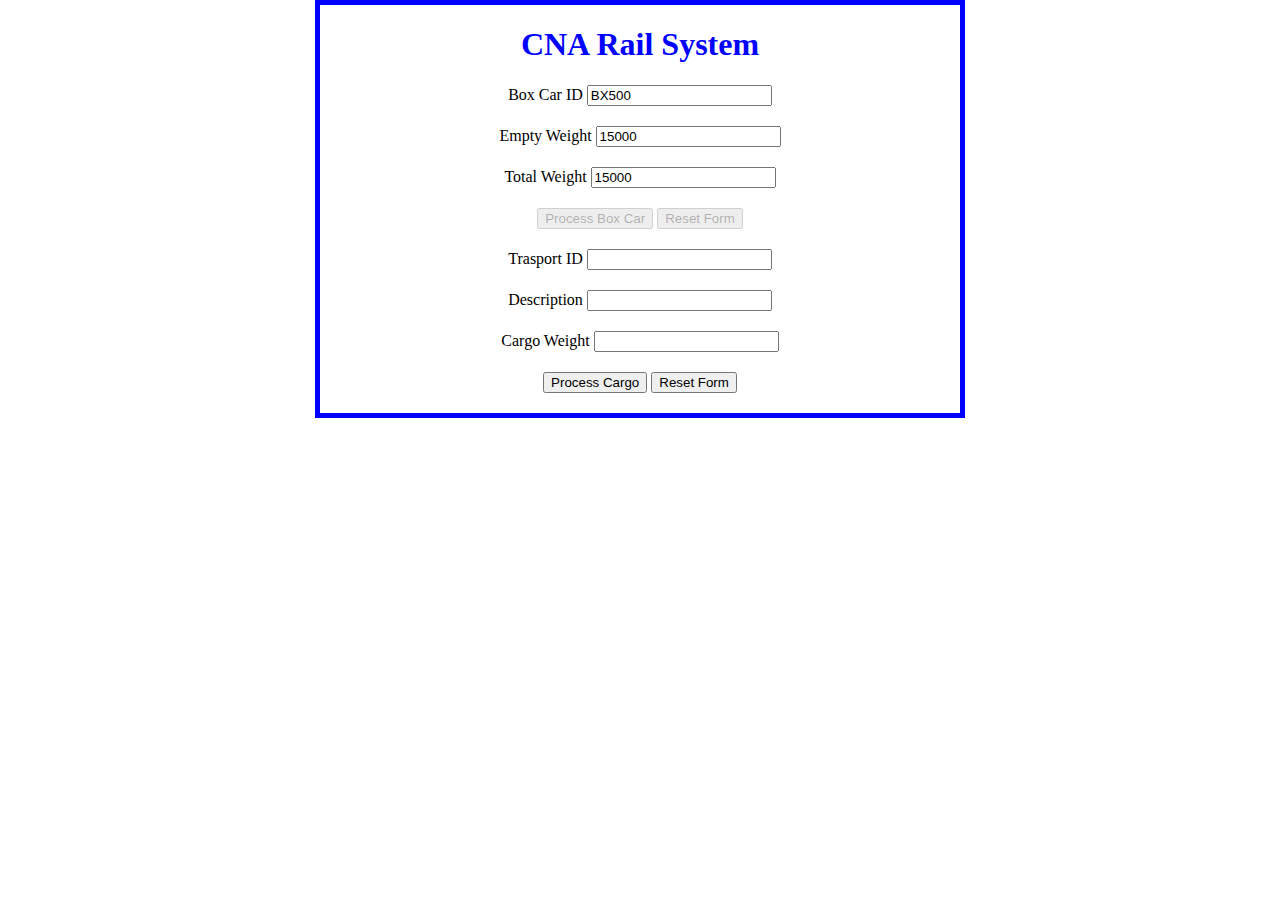
==== index.html @ 56580543 "Assignment 1 complete" ====
<!DOCTYPE html>
<html lang="en">

<head>
    <meta charset="UTF-8">
    <meta name="viewport" content="width=device-width, initial-scale=1.0">
    <title>Document</title>
    <script src="https://ajax.googleapis.com/ajax/libs/jquery/3.7.1/jquery.min.js"></script>
    <link rel="stylesheet" href="style.css">
</head>

<body>

    <h1>CNA Rail System</h1>

    <form id="BoxCarForm">

        <div class="formcontent">        
            <label for="BoxCarID">Box Car ID</label>
            <input id="BoxCarID" type="text" readonly value="BX500">
        </div>

        <div class="formcontent">      
            <label for="EmptyWeight">Empty Weight</label>
            <input id="EmptyWeight" type="text" readonly value="15000">
        </div>  

        <div class="formcontent"> 
            <label for="TotalWeight">Total Weight</label>
            <input id="TotalWeight" type="text" readonly value="0">
        </div>

        <div class="formcontent"> 
            <button disabled>Process Box Car</button>
            <button disabled>Reset Form</button>
        </div>

    </form>
 
    <form id="CargoProcessForm">

        <div class="formcontent">         
            <label for="TransportID">Trasport ID</label>
            <input type="text" id="TransportID">
        </div>

        <div class="formcontent">
            <label for="Description">Description</label>
            <input type="text" id="Description"> 
        </div>

        <div class="formcontent"> 
            <label for="CargoWeight">Cargo Weight</label>
            <input type="text" id="CargoWeight">
        </div>

        <div class="formcontent"> 
            <button type="submit">Process Cargo</button>
            <button type="reset">Reset Form</button> 
        </div>
        
    </form>
 
</body>

<script src="process_cargo.js"></script> 

</html>
---- style.css ----
.formcontent {
    display: block;
    margin: 20px;
}

body {
    border: solid 5px blue;
    width: 50%;
    margin: auto;
    text-align: center;
}

h1 {
    color: blue;
}

table {
    width: 80%;
    border-collapse: collapse;
    margin: auto;
}

th, td {
    padding: 5px 10px;
    border: 1px solid black;
    text-align: center;
}

th {
    background-color: gray;
}

tr:nth-child(even) {
    background-color: #f9f9f9;
}

.tableHead {
    font-size: 220%;
    font-weight: bold;
    text-align: center;
    margin-top: 10px;
    margin-bottom: 10px;
    color: black;
    padding: 10px;
    display: inline-block;
}
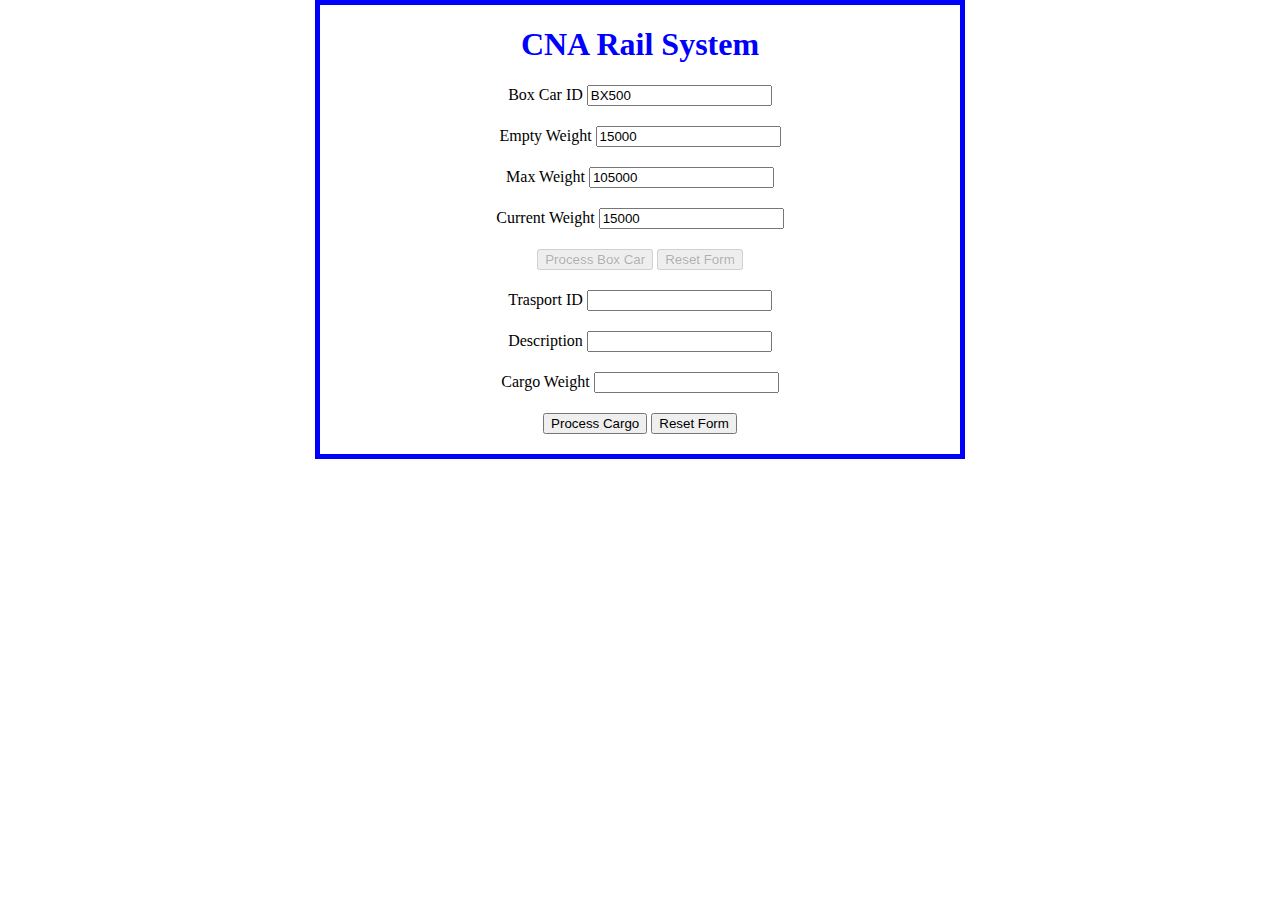
==== commit 22ed1c91: "Assignment 2 complete" ====
--- a/index.html
+++ b/index.html
@@ -15,54 +15,63 @@
 
     <form id="BoxCarForm">
 
-        <div class="formcontent">        
-            <label for="BoxCarID">Box Car ID</label>
-            <input id="BoxCarID" type="text" readonly value="BX500">
+        <div class="formrow">        
+            <label for="boxCarId">Box Car ID</label>
+            <input id="boxCarId" type="text" readonly value="BX500">
         </div>
 
-        <div class="formcontent">      
-            <label for="EmptyWeight">Empty Weight</label>
-            <input id="EmptyWeight" type="text" readonly value="15000">
-        </div>  
+        <div class="formrow">      
+            <label for="emptyWeight">Empty Weight</label>
+            <input id="emptyWeight" type="text" readonly value="15000">
+        </div> 
 
-        <div class="formcontent"> 
-            <label for="TotalWeight">Total Weight</label>
-            <input id="TotalWeight" type="text" readonly value="0">
+        <div class="formrow">        
+            <label for="maxWeight">Max Weight</label>
+            <input id="maxWeight" type="text" readonly value="105000">
         </div>
 
-        <div class="formcontent"> 
+        <div class="formrow"> 
+            <label for="currentWeight">Current Weight</label>
+            <input id="currentWeight" type="text" readonly value="0">
+        </div>
+
+        <div class="formrow"> 
             <button disabled>Process Box Car</button>
             <button disabled>Reset Form</button>
         </div>
 
     </form>
- 
-    <form id="CargoProcessForm">
 
-        <div class="formcontent">         
-            <label for="TransportID">Trasport ID</label>
-            <input type="text" id="TransportID">
+    <div id="CargoProcessingDiv">
+
+    <form id="CargoProcessingForm" action="">
+
+        <div class="formrow">         
+            <label for="transportId">Trasport ID</label>
+            <input type="text" id="transportId">
         </div>
 
-        <div class="formcontent">
-            <label for="Description">Description</label>
-            <input type="text" id="Description"> 
+        <div class="formrow">        
+            <label for="description">Description</label>
+            <input type="text" id="description"> 
         </div>
 
-        <div class="formcontent"> 
-            <label for="CargoWeight">Cargo Weight</label>
-            <input type="text" id="CargoWeight">
+        <div class="formrow">         
+            <label for="cargoWeight">Cargo Weight</label>
+            <input type="text" id="cargoWeight">
         </div>
 
-        <div class="formcontent"> 
+        <div class="formrow"> 
             <button type="submit">Process Cargo</button>
             <button type="reset">Reset Form</button> 
+            <span id="cargoProcessingErrorMessage"></span>
         </div>
-        
+
     </form>
- 
+    
+       <script src="process_cargo.js"></script> 
+</div>
+
 </body>
 
-<script src="process_cargo.js"></script> 
-
 </html>--- a/style.css
+++ b/style.css
@@ -1,4 +1,4 @@
-.formcontent {
+.formrow {
     display: block;
     margin: 20px;
 }
@@ -43,4 +43,8 @@
     color: black;
     padding: 10px;
     display: inline-block;
+}
+
+span {
+    color: red;
 }